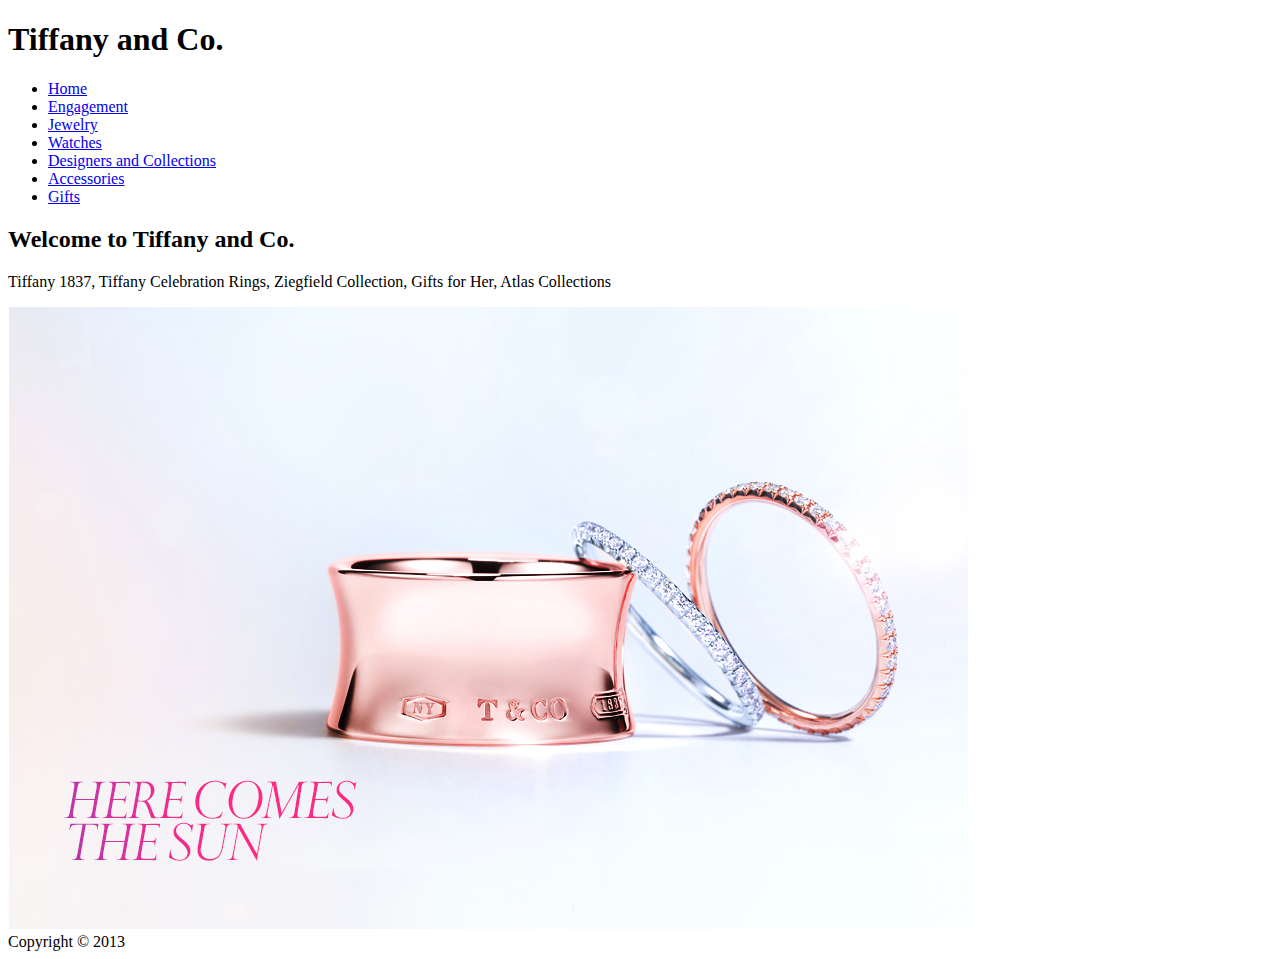
==== index.html @ 0f5ff9e2 "Folder Setup" ====
<!DOCTYPE html>
<html lang="en">
<head>
<meta charset="utf-8" />
<title>Tiffany and Co. Redesign</title>
<!-- <link rel="stylesheet" type="text/css" href="css/main.css"> -->
</head>
<body>
<div id="wrapper">

<heading><h1>Tiffany and Co.</h1></heading>

<nav>
	<ul>
		<li><a href="index.html">Home</a></li>
		<li><a href="engagement.html">Engagement</a></li>
		<li><a href="jewelry.html">Jewelry</a></li>
		<li><a href="watches.html">Watches</a></li>
		<li><a href="designers.html">Designers and Collections</a></li>
		<li><a href="accessories.html">Accessories</a></li>
		<li><a href="gifts.html">Gifts</a></li>
	</ul>
</nav>

<h2>Welcome to Tiffany and Co.</h2>
<p>Tiffany 1837, Tiffany Celebration Rings, Ziegfield Collection, Gifts for Her, Atlas Collections</p>
<img src="images/tiffanymainimage.png">

</div>
</body>
<footer>Copyright &copy; 2013</footer>
</html>
---- css/main.css ----
/* ---- SWATCH HEX CODE ---- 

Red d01747
Grey 707070
Lt Tiffany dbf5f3
Dk Tiffany 70bfb9

*/

/* ------------------------- MAIN CODE -------------------------------- */

body {
	color: #707070;
	font: 100%/1.25 Helvetica, Arial, sans-serif;
	max-width: 800px;
	margin: 0 auto;
	background-color: #dbf5f3;
}

#wrapper {
	width: 100%;
	background-color: #fff;
	border-radius: 0px 0px 5px 5px;
	-moz-border-radius: 0px 0px 5px 5px;
	-moz-box-shadow: 2px 2px 2px #ccc;
  	-webkit-box-shadow: 2px 2px 2px #ccc;
  	box-shadow: 2px 2px 2px #ccc;
  	overflow:hidden;
  	padding: 10px;
  	margin: 10px;
}

h1 {
	color: #d01747;
	font-size: 1.7em;
}

h2 {
	font-size: 1.2em;
	color: #d01747;
}

h3 {
	color: #70bfb9;
	font-size: 1em;
	margin: 0;
	font-weight: normal;
}

strong {
	color: #70bfb9;
	font-weight: normal;
	font-size: 1em;
}

/* ------------------------------- LINKS ------------------------------------ */

a:link {
	color:#707070;
	text-decoration: none;
}
     
a:visited {
	color:#707070;
	font-weight: bold;
}

a:active {
	color:#707070;
	font-weight: bold;
}

a:hover {
	color:#d01747;
}
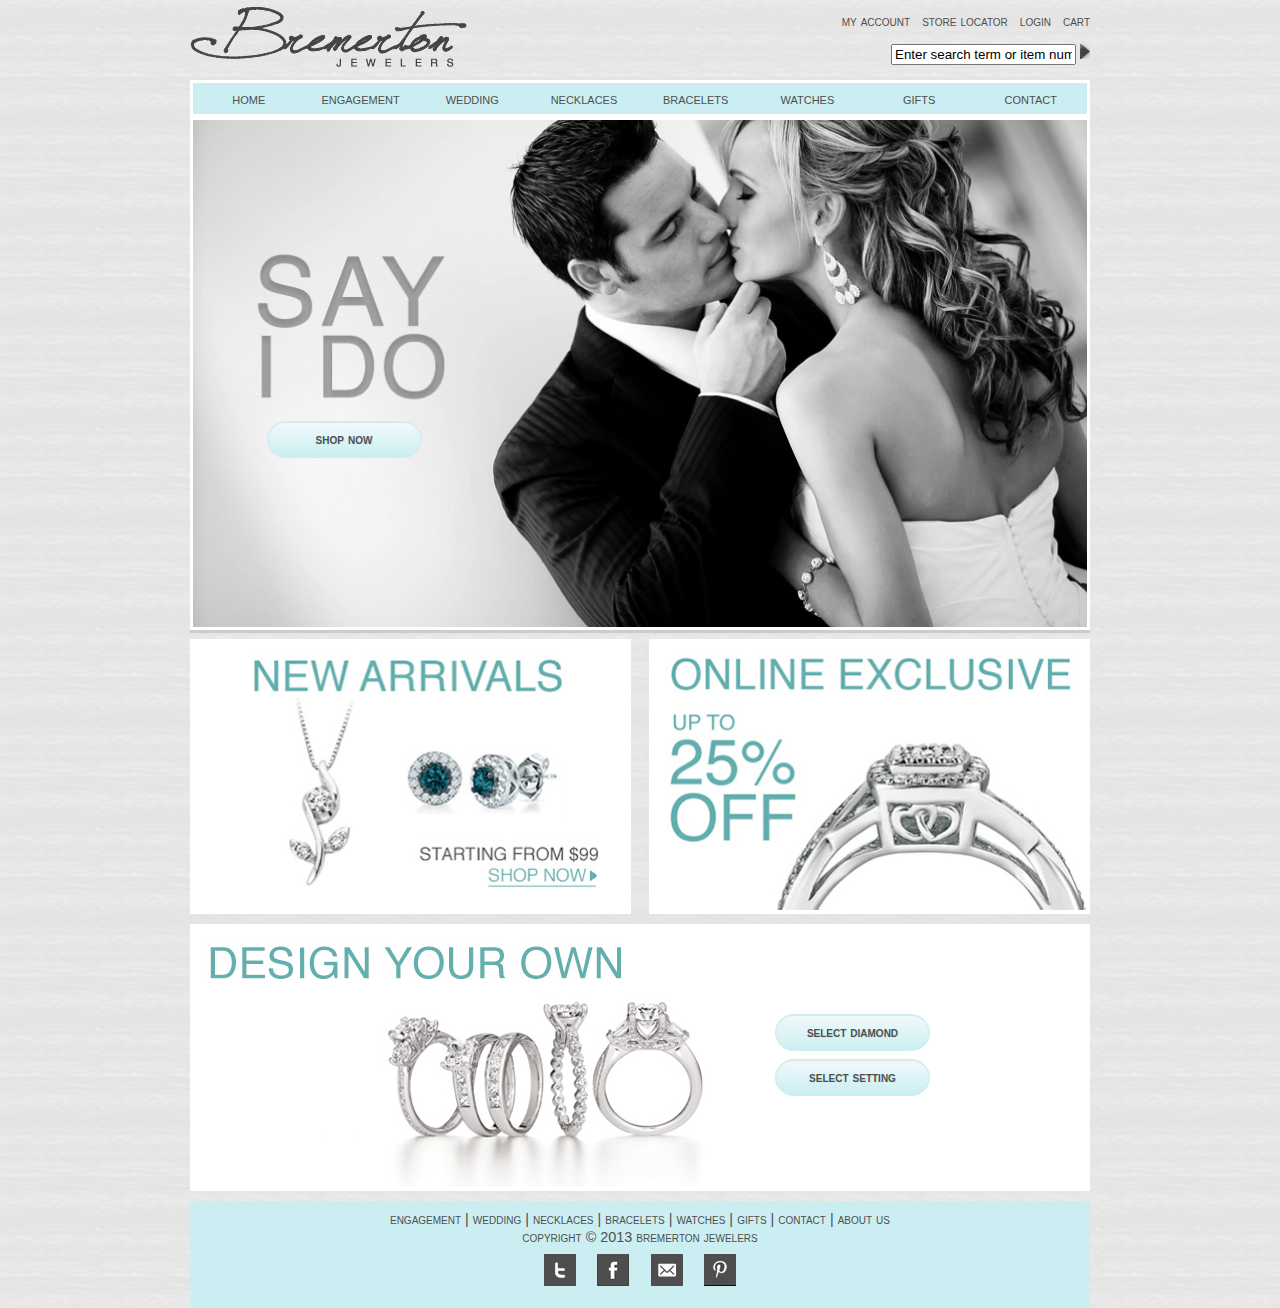
==== commit da9cca42: "tuesdaychanges" ====
--- a/index.html
+++ b/index.html
@@ -2,31 +2,65 @@
 <html lang="en">
 <head>
 <meta charset="utf-8" />
-<title>Tiffany and Co. Redesign</title>
-<!-- <link rel="stylesheet" type="text/css" href="css/main.css"> -->
+<meta name="viewport" content="width-device-width, initial-scale=1, maximum-scale=1">
+
+<title>Bremerton Jewelers</title>
+<link rel="stylesheet" type="text/css" href="css/main.css">
+
 </head>
 <body>
 <div id="wrapper">
 
-<heading><h1>Tiffany and Co.</h1></heading>
+<div class="logobox"><img src="images/logo.png"></div>
+<div class="rightlogobox"><a href="#">my account</a> &nbsp;&nbsp;<a href="#">store locator</a> &nbsp;&nbsp;<a href="#">login</a> &nbsp;&nbsp;<a href="#">cart</a><p>
+<form action="">
+<input type="text" name="firstname" value="Enter search term or item number here"> <img src="images/arrow.png"></form><p>
+</div>
 
 <nav>
-	<ul>
-		<li><a href="index.html">Home</a></li>
-		<li><a href="engagement.html">Engagement</a></li>
-		<li><a href="jewelry.html">Jewelry</a></li>
-		<li><a href="watches.html">Watches</a></li>
-		<li><a href="designers.html">Designers and Collections</a></li>
-		<li><a href="accessories.html">Accessories</a></li>
-		<li><a href="gifts.html">Gifts</a></li>
+	<ul class="navlist">
+		<li><a href="index.html">home</a></li>
+		<li><a href="engagement.html">engagement</a></li>
+		<li><a href="wedding.html">wedding</a></li>
+		<li><a href="#">necklaces</a></li>
+		<li><a href="bracelets.html">bracelets</a></li>
+		<li><a href="watches.html">watches</a></li>
+		<li><a href="#">gifts</a></li>
+		<li><a href="contact.html">contact</a></li>
 	</ul>
 </nav>
 
-<h2>Welcome to Tiffany and Co.</h2>
-<p>Tiffany 1837, Tiffany Celebration Rings, Ziegfield Collection, Gifts for Her, Atlas Collections</p>
-<img src="images/tiffanymainimage.png">
+<div class="mainimagebox">
+
+<div class="indeximage">
+
+      <img src="images/mainphoto.jpg" alt="" />
+      
+      <h4><a href="engagement.html" class="button">shop now</a></h4></div>
+</div>
+
+<div class="leftbox"><img src="images/leftbox.jpg"></div>
+
+<div class="rightbox"><img src="images/rightbox.jpg"></div>
+
+<div class="bottommainbox">
+
+<div class="designimage">
+<img src="images/designyourown.jpg">
+<h5><a href="#" class="button">select diamond</a></h5>
+<h6><a href="#" class="button">select setting</a></h6>
+</div>
+
 
 </div>
 </body>
-<footer>Copyright &copy; 2013</footer>
+<footer><a href="engagement.html">engagement</a> | <a href="wedding.html">wedding</a> | <a href="necklaces.html">necklaces</a> | <a href="bracelets.html">bracelets</a> | <a href="#">watches</a> | <a href="#">gifts</a> | <a href="contact.html">contact</a> | <a href="#">about us</a><br>copyright &copy; 2013 bremerton jewelers
+<br>
+<div class="footerclass">
+<img src="images/twittersmicon.jpg">
+<img src="images/facebookicon.jpg">
+<img src="images/mailicon.jpg">
+<img src="images/pinteresticon.jpg">
+</div>
+</footer>
 </html>--- a/css/main.css
+++ b/css/main.css
@@ -1,33 +1,28 @@
 /* ---- SWATCH HEX CODE ---- 
 
-Red d01747
-Grey 707070
-Lt Tiffany dbf5f3
-Dk Tiffany 70bfb9
+Grey 4e4e4e
+Tiffany cbeef2
+Dk Tiffany 63afae
 
 */
 
 /* ------------------------- MAIN CODE -------------------------------- */
 
 body {
-	color: #707070;
+	color: #4e4e4e;
 	font: 100%/1.25 Helvetica, Arial, sans-serif;
-	max-width: 800px;
-	margin: 0 auto;
-	background-color: #dbf5f3;
+	max-width: 900px;
+	margin: 0 auto;
+		font-size: 0.9em;
+	background-color: #fff;
+	background: url(../images/backgroundmain.jpg)
 }
 
 #wrapper {
-	width: 100%;
-	background-color: #fff;
-	border-radius: 0px 0px 5px 5px;
-	-moz-border-radius: 0px 0px 5px 5px;
-	-moz-box-shadow: 2px 2px 2px #ccc;
-  	-webkit-box-shadow: 2px 2px 2px #ccc;
-  	box-shadow: 2px 2px 2px #ccc;
-  	overflow:hidden;
-  	padding: 10px;
-  	margin: 10px;
+	background: none;
+	width:100%;
+	margin: 0 auto;
+	overflow: hidden;
 }
 
 h1 {
@@ -36,15 +31,20 @@
 }
 
 h2 {
-	font-size: 1.2em;
-	color: #d01747;
+	font-size: 1.9em;
+	color: #63afae;
+	font-variant:small-caps;
+	text-align: center;
+	letter-spacing: 5px;
+	margin: 0;
 }
 
 h3 {
-	color: #70bfb9;
-	font-size: 1em;
+	color: #4e4e4e;
+	font-size: 1.3em;
+	text-align: center;
+	font-weight: bold;
 	margin: 0;
-	font-weight: normal;
 }
 
 strong {
@@ -53,23 +53,401 @@
 	font-size: 1em;
 }
 
+.mainimagebox {
+	background-color: none;
+	margin: 0;
+}
+
+.mainimagebox img{
+	border-style: solid;
+	border-width: 3px;
+	border-color: #fff;
+	width: 99.3%;
+	box-shadow: 0 3px 0 0 #ccc;
+
+}
+
+.logobox {
+	float: left;
+	margin: 7px 0 0 0;
+	width: 30%;
+	background: none;
+}
+
+.rightlogobox {
+	float: right;
+	margin: 12px 0 0 0;
+	width: 60%;
+	background: none;
+	text-align: right;
+	font-variant:small-caps;
+}
+
+.leftbox {
+	float: left;
+	background: #fff;
+	width: 49%;
+	margin: 5px 0 10px 0;
+}
+
+.leftbox img{
+	background: #fff;
+	width: 100%;
+}
+
+.rightbox {
+	float: right;
+	background: #fff;
+	width: 49%;
+	margin: 5px 0 10px 0;
+}
+
+.rightbox img{
+	background: #fff;
+	width: 100%;
+}
+
+.bottommainbox {
+	clear: both;
+	background: #fff;
+	wdith: 100%;
+	margin: 10px 0 10px 0;
+}
+
+.contact_maincontainer {
+	width: 100%;
+	background: #fff;
+	padding: 10px;
+}
+
+.contact_form {
+	width: 50%;
+	margin: 0 auto;
+	background: #fff;
+}
+
+.engagementmainbox {
+	width: 100%;
+	background: #fff;
+}
+
+.engagementringcontainter {
+	width: 100%;
+	background: #fff;
+	margin: 5px 0 0 0;
+	padding: 5px;
+}
+
+.bottommainbox {
+	width: 100%;
+	background: #fff;
+}
+
+.bottommainbox img{
+	width: 100%;
+}
+
+.ringcontainer {
+	width: 69%;
+	margin: 0 auto;
+	text-align: center;
+}
+
+.ringcontainer img {
+	border: 1px solid #e4e4e4;
+	box-shadow: 0 3px 3px 0 #e4e4e4;
+}
+
+.ringimage { 
+	font-size: 80%;
+    font-family: Helvetica, sans-serif;
+    text-align: center; 
+}
+
+.indeximage { 
+   position: relative; 
+   width: 100%; /* for IE 6 */
+}
+
+.designimage { 
+   position: relative; 
+   width: 100%; /* for IE 6 */
+}
+
+h4 { 
+   position: absolute; 
+   top: 55%; 
+   left: 8.5%; 
+   width: 100%; 
+}
+
+h5 { 
+   position: absolute; 
+   top: 25%; 
+   left: 65%; 
+   width: 100%; 
+   font-size: 1em;
+}
+
+h6 { 
+   position: absolute; 
+   top: 38%; 
+   left: 65%; 
+   width: 100%;
+   font-size: 1em;
+
+}
+
+/*-------------------------form css-------------------------*/
+
+#form1{
+	margin:1em 0;
+	padding-top:10px;
+}
+
+#form1 fieldset{
+	margin:0;
+	padding:0;
+	border:none;	
+	float:left;
+	display:inline;
+	width:260px;
+	margin-left:25px;
+}	
+	
+#form1 legend {display:none;}	
+
+#form1 p {margin:.5em 0;}	
+
+#form1 label {
+	display:block;
+	font-weight: bold;
+	font-variant:small-caps;
+
+}	
+
+#form1 input, #form1 textarea {		
+	width:98%;
+	border:1px solid #ddd;
+	background:#fff;
+	padding:3px;
+}	
+	
+#form1 textarea{
+	height:125px;
+	overflow:auto;
+}	
+				
+#form1 p.submit{
+	clear:both;
+	padding:0 25px 20px 25px;
+	margin:0;
+	text-align:right;
+}
+	
+#form1 button{
+	width:150px;
+	height:37px;
+	line-height:37px;		
+	border:none;
+	color:#4e4e4e;
+	cursor:pointer;
+	text-align:center;
+}		
+
+/* ------------------------------- NAV -------------------------------------- */
+
+nav {
+	clear: both;
+	width: 99.3%;
+	background-color: #cbeef2;
+	font-variant:small-caps;
+	color: #4e4e4e;
+	text-align: center;
+	border-style:solid;
+	border-width:3px;
+	border-color: #fff;
+	font-size: 1.1em;
+}
+
+ul.navlist {
+	width: 100%;
+	margin: 0 auto;
+	background: #cbeef2;
+	list-style-type: none;
+	padding: 0;
+	overflow: hidden;
+}
+
+.navlist li {
+	width: 12.5%;
+	background: #cbeef2;
+	float: left;
+}
+
+.navlist li a {
+	text-decoration: none;
+	background: #cbeef2;
+	display: block;
+	line-height: 2em;
+	text-align: center;
+	color: #4e4e4e;
+}
+
+.navlist li a:hover {
+	color: #fff;
+	background: #cbeef2;
+}
+
 /* ------------------------------- LINKS ------------------------------------ */
 
 a:link {
-	color:#707070;
+	color:#4e4e4e;
 	text-decoration: none;
 }
      
 a:visited {
-	color:#707070;
+	color:#4e4e4e;
 	font-weight: bold;
 }
 
 a:active {
-	color:#707070;
+	color:#4e4e4e;
 	font-weight: bold;
 }
 
 a:hover {
-	color:#d01747;
-}+	color:#fff;
+}
+
+
+/* ---------------------------- BUTTON ------------------------------------- */
+
+.button {
+	-moz-box-shadow:inset 0px 1px 1px 0px #e3e3e3;
+	-webkit-box-shadow:inset 0px 1px 1px 0px #e3e3e3;
+	box-shadow:inset 0px 1px 1px 0px #e3e3e3;
+	background:-webkit-gradient( linear, left top, left bottom, color-stop(0.05, #f0f9fa), color-stop(1, #cbeef2) );
+	background:-moz-linear-gradient( center top, #f0f9fa 5%, #cbeef2 100% );
+	filter:progid:DXImageTransform.Microsoft.gradient(startColorstr='#f0f9fa', endColorstr='#cbeef2');
+	background-color:#f0f9fa;
+	-webkit-border-top-left-radius:20px;
+	-moz-border-radius-topleft:20px;
+	border-top-left-radius:20px;
+	-webkit-border-top-right-radius:20px;
+	-moz-border-radius-topright:20px;
+	border-top-right-radius:20px;
+	-webkit-border-bottom-right-radius:20px;
+	-moz-border-radius-bottomright:20px;
+	border-bottom-right-radius:20px;
+	-webkit-border-bottom-left-radius:20px;
+	-moz-border-radius-bottomleft:20px;
+	border-bottom-left-radius:20px;
+	text-indent:0px;
+	border:1px solid #cbeef2;
+	display:inline-block;
+	color:#4e4e4e;
+	font-family:Helvetica;
+	font-size:1em;
+	font-weight:bold;
+	font-style:normal;
+	font-variant:small-caps;
+	height:35px;
+	line-height:35px;
+	width:17%;
+	text-decoration:none;
+	text-align:center;
+	text-shadow:1px 1px 0px #cbeef2;
+}
+.button:hover {
+	background:-webkit-gradient( linear, left top, left bottom, color-stop(0.05, #cbeef2), color-stop(1, #f0f9fa) );
+	background:-moz-linear-gradient( center top, #cbeef2 5%, #f0f9fa 100% );
+	filter:progid:DXImageTransform.Microsoft.gradient(startColorstr='#cbeef2', endColorstr='#f0f9fa');
+	background-color:#cbeef2;
+}.button:active {
+	position:relative;
+	top:1px;
+}
+
+
+/* --------------------------- FOOTER ------------------------------------- */
+
+footer {
+	clear: both;
+	background-color: #cbeef2;
+	font-variant:small-caps;
+	text-align: center;
+	padding: 1%;
+}
+
+.footerclass img {
+	margin: 1%;
+}
+
+
+/*---------------------------media queries---------------------------------*/
+
+@media screen and (max-width: 959px) { }
+
+@media only screen and (max-width: 899) {
+	.leftbox {float:none; width: 100%;}
+	.rightbox {float:none; width: 100%;}
+
+}
+
+
+@media only screen and (max-width: 650px) {
+	.leftbox {float:none; width: 100%;}
+	.rightbox {float:none; width: 100%;}
+	.rightlogobox {float:none; width: 100%}
+	.logobox {float:none; width: 100%}
+	.bottommainbox {display: none;}
+	
+nav {
+	clear: both;
+	width: 99.3%;
+	background-color: #cbeef2;
+	font-variant:small-caps;
+	color: #4e4e4e;
+	text-align: center;
+	border-style:solid;
+	border-width:3px;
+	border-color: #fff;
+	font-size: 1.1em;
+}
+
+ul.navlist {
+	width: 100%;
+	margin: 0 auto;
+	background: #cbeef2;
+	list-style-type: none;
+	padding: 0;
+}
+
+.navlist li {
+	width: 100%;
+	background: #cbeef2;
+	border-style:solid;
+	border-width:1px;
+	border-color: #fff;
+}
+
+.navlist li a {
+	text-decoration: none;
+	background: #cbeef2;
+	line-height: 2em;
+	text-align: center;
+	color: #4e4e4e;
+}
+
+.navlist li a:hover {
+	color: #fff;
+	background: #cbeef2;
+}
+
+.contact_form {
+	width: 100%;
+	margin: 0 auto;
+	background: #fff;
+}
+}
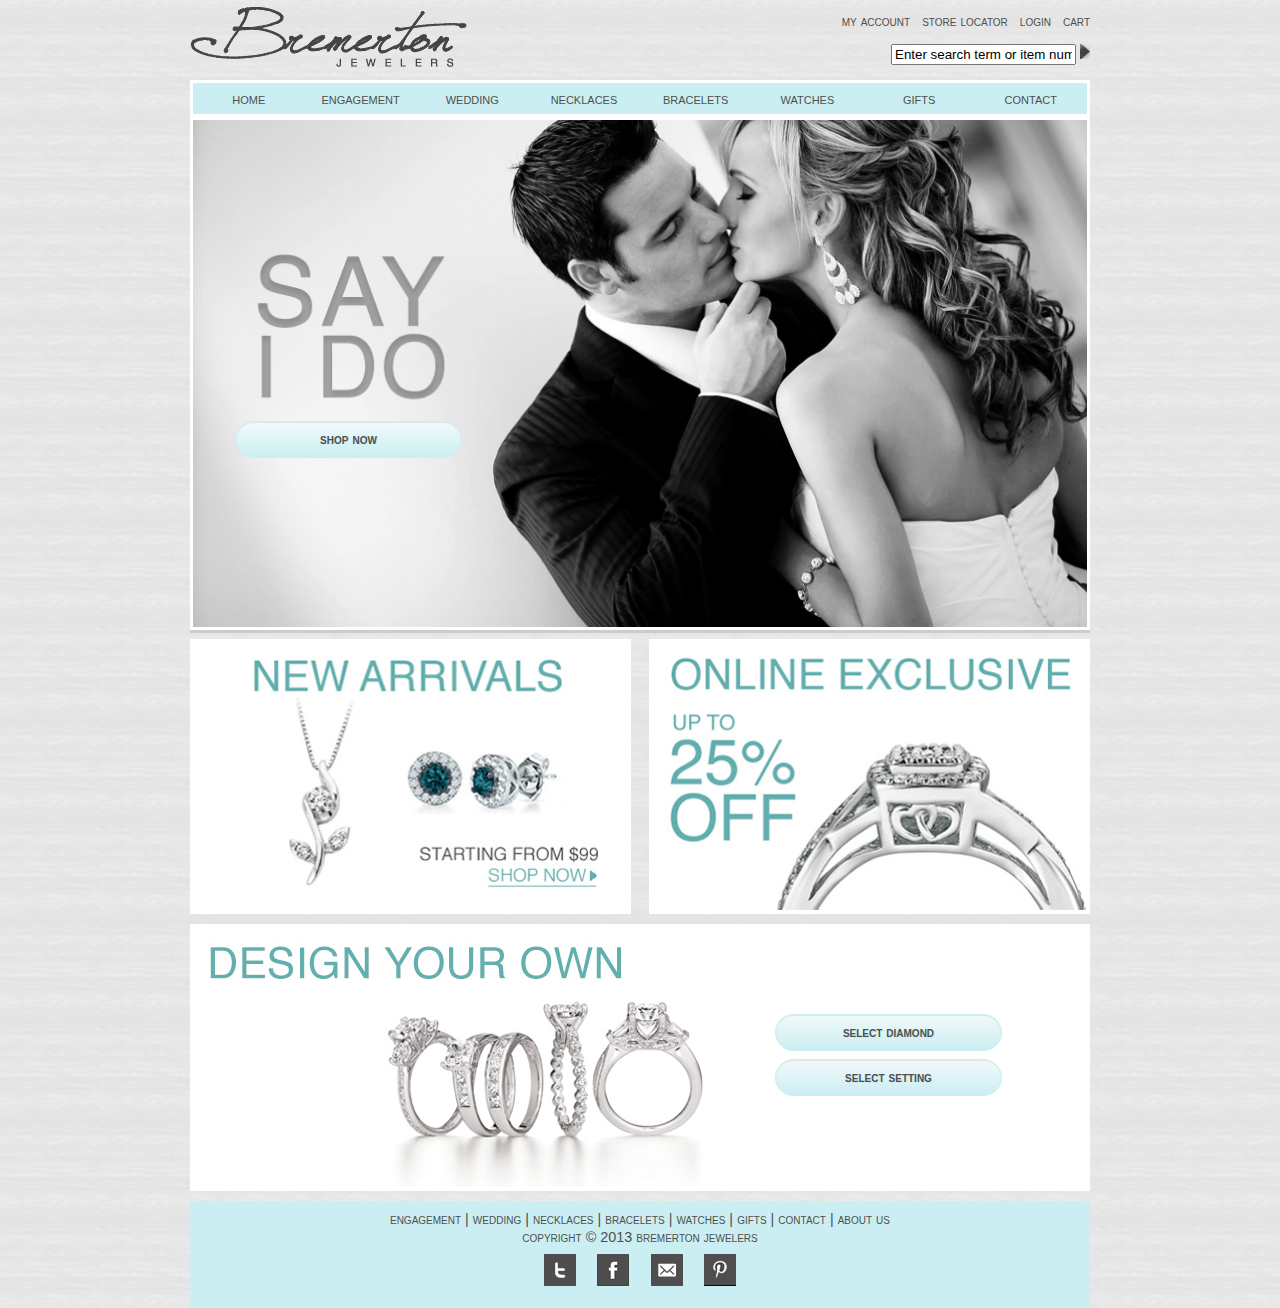
==== commit 5f9515a2: "secondbuttonfix" ====
--- a/index.html
+++ b/index.html
@@ -11,10 +11,10 @@
 <body>
 <div id="wrapper">
 
-<div class="logobox"><img src="images/logo.png"></div>
+<div class="logobox"><a href="index.html"><img src="images/logo.png" alt="" border="0"></a></div>
 <div class="rightlogobox"><a href="#">my account</a> &nbsp;&nbsp;<a href="#">store locator</a> &nbsp;&nbsp;<a href="#">login</a> &nbsp;&nbsp;<a href="#">cart</a><p>
-<form action="">
-<input type="text" name="firstname" value="Enter search term or item number here"> <img src="images/arrow.png"></form><p>
+<form action="#">
+<input type="text" name="firstname" value="Enter search term or item number here"> <img src="images/arrow.png" alt=""/></form><p>
 </div>
 
 <nav>
@@ -39,28 +39,31 @@
       <h4><a href="engagement.html" class="button">shop now</a></h4></div>
 </div>
 
-<div class="leftbox"><img src="images/leftbox.jpg"></div>
+<div class="leftbox"><img src="images/leftbox.jpg" alt=""/></div>
 
-<div class="rightbox"><img src="images/rightbox.jpg"></div>
+<div class="rightbox"><img src="images/rightbox.jpg" alt=""/></div>
 
 <div class="bottommainbox">
 
 <div class="designimage">
-<img src="images/designyourown.jpg">
+<img src="images/designyourown.jpg" alt=""/>
 <h5><a href="#" class="button">select diamond</a></h5>
 <h6><a href="#" class="button">select setting</a></h6>
 </div>
 
 
 </div>
-</body>
-<footer><a href="engagement.html">engagement</a> | <a href="wedding.html">wedding</a> | <a href="necklaces.html">necklaces</a> | <a href="bracelets.html">bracelets</a> | <a href="#">watches</a> | <a href="#">gifts</a> | <a href="contact.html">contact</a> | <a href="#">about us</a><br>copyright &copy; 2013 bremerton jewelers
+</div>
+
+<footer><a href="engagement.html">engagement</a> | <a href="wedding.html">wedding</a> | <a href="#">necklaces</a> | <a href="bracelets.html">bracelets</a> | <a href="watches.html">watches</a> | <a href="#">gifts</a> | <a href="contact.html">contact</a> | <a href="#">about us</a><br>copyright &copy; 2013 bremerton jewelers
 <br>
 <div class="footerclass">
-<img src="images/twittersmicon.jpg">
-<img src="images/facebookicon.jpg">
-<img src="images/mailicon.jpg">
-<img src="images/pinteresticon.jpg">
+<img src="images/twittersmicon.jpg" alt=""/>
+<img src="images/facebookicon.jpg" alt=""/>
+<img src="images/mailicon.jpg" alt=""/>
+<img src="images/pinteresticon.jpg" alt=""/>
 </div>
 </footer>
+
+</body>
 </html>--- a/css/main.css
+++ b/css/main.css
@@ -13,7 +13,7 @@
 	font: 100%/1.25 Helvetica, Arial, sans-serif;
 	max-width: 900px;
 	margin: 0 auto;
-		font-size: 0.9em;
+	font-size: 0.9em;
 	background-color: #fff;
 	background: url(../images/backgroundmain.jpg)
 }
@@ -54,7 +54,6 @@
 }
 
 .mainimagebox {
-	background-color: none;
 	margin: 0;
 }
 
@@ -110,7 +109,7 @@
 .bottommainbox {
 	clear: both;
 	background: #fff;
-	wdith: 100%;
+	width: 100%;
 	margin: 10px 0 10px 0;
 }
 
@@ -118,6 +117,7 @@
 	width: 100%;
 	background: #fff;
 	padding: 10px;
+	margin: 0 0 10px 0;
 }
 
 .contact_form {
@@ -131,10 +131,14 @@
 	background: #fff;
 }
 
+.engagementmainbox img {
+	width: 100%;
+}
+
 .engagementringcontainter {
 	width: 100%;
 	background: #fff;
-	margin: 5px 0 0 0;
+	margin: 10px 0 10px 0;
 	padding: 5px;
 }
 
@@ -145,17 +149,6 @@
 
 .bottommainbox img{
 	width: 100%;
-}
-
-.ringcontainer {
-	width: 69%;
-	margin: 0 auto;
-	text-align: center;
-}
-
-.ringcontainer img {
-	border: 1px solid #e4e4e4;
-	box-shadow: 0 3px 3px 0 #e4e4e4;
 }
 
 .ringimage { 
@@ -177,7 +170,7 @@
 h4 { 
    position: absolute; 
    top: 55%; 
-   left: 8.5%; 
+   left: 5%; 
    width: 100%; 
 }
 
@@ -195,7 +188,45 @@
    left: 65%; 
    width: 100%;
    font-size: 1em;
-
+}
+
+.engagementimage { 
+   position: relative; 
+   width: 100%; /* for IE 6 */
+}
+
+.engagementphotobutton { 
+   position: absolute; 
+   top: 63%; 
+   left: 60%; 
+   width: 100%;
+   font-size: 1em;
+}
+
+figure{
+    position: relative;
+    display: inline-block;
+}
+
+figcaption{
+    text-align: center;
+    color: #000;
+    width: 165px;
+    padding: .5em 0;
+    font-size: .8em;
+}
+
+.ringcontainer {
+	width: 100%;
+	margin: 0 auto;
+	text-align: center;
+	background-color: #fff;
+	overflow: hidden;
+}
+
+.ringcontainer img {
+	border: 1px solid #e4e4e4;
+	box-shadow: 0 3px 3px 0 #e4e4e4;
 }
 
 /*-------------------------form css-------------------------*/
@@ -214,7 +245,24 @@
 	width:260px;
 	margin-left:25px;
 }	
-	
+
+#form1 select{
+	margin:0;
+	padding:0;
+	border: 1px solid #ddd;	
+	display:inline;
+	width:100%;
+	font-size: .8em;
+}	
+
+#form1 input:focus {
+background-color: #ddd;
+} 
+
+#form1 textarea:focus {
+background-color: #ddd;
+} 
+
 #form1 legend {display:none;}	
 
 #form1 p {margin:.5em 0;}	
@@ -223,7 +271,6 @@
 	display:block;
 	font-weight: bold;
 	font-variant:small-caps;
-
 }	
 
 #form1 input, #form1 textarea {		
@@ -247,12 +294,8 @@
 	
 #form1 button{
 	width:150px;
-	height:37px;
-	line-height:37px;		
-	border:none;
-	color:#4e4e4e;
-	cursor:pointer;
-	text-align:center;
+	display: block;
+	margin: 0 auto;
 }		
 
 /* ------------------------------- NAV -------------------------------------- */
@@ -317,7 +360,8 @@
 }
 
 a:hover {
-	color:#fff;
+	color:#4e4e4e;
+	text-decoration: underline;
 }
 
 
@@ -354,7 +398,7 @@
 	font-variant:small-caps;
 	height:35px;
 	line-height:35px;
-	width:17%;
+	width:25%;
 	text-decoration:none;
 	text-align:center;
 	text-shadow:1px 1px 0px #cbeef2;
@@ -392,7 +436,6 @@
 @media only screen and (max-width: 899) {
 	.leftbox {float:none; width: 100%;}
 	.rightbox {float:none; width: 100%;}
-
 }
 
 
@@ -450,4 +493,7 @@
 	margin: 0 auto;
 	background: #fff;
 }
-}
+
+.engagementmainbox {
+	display: none;
+}
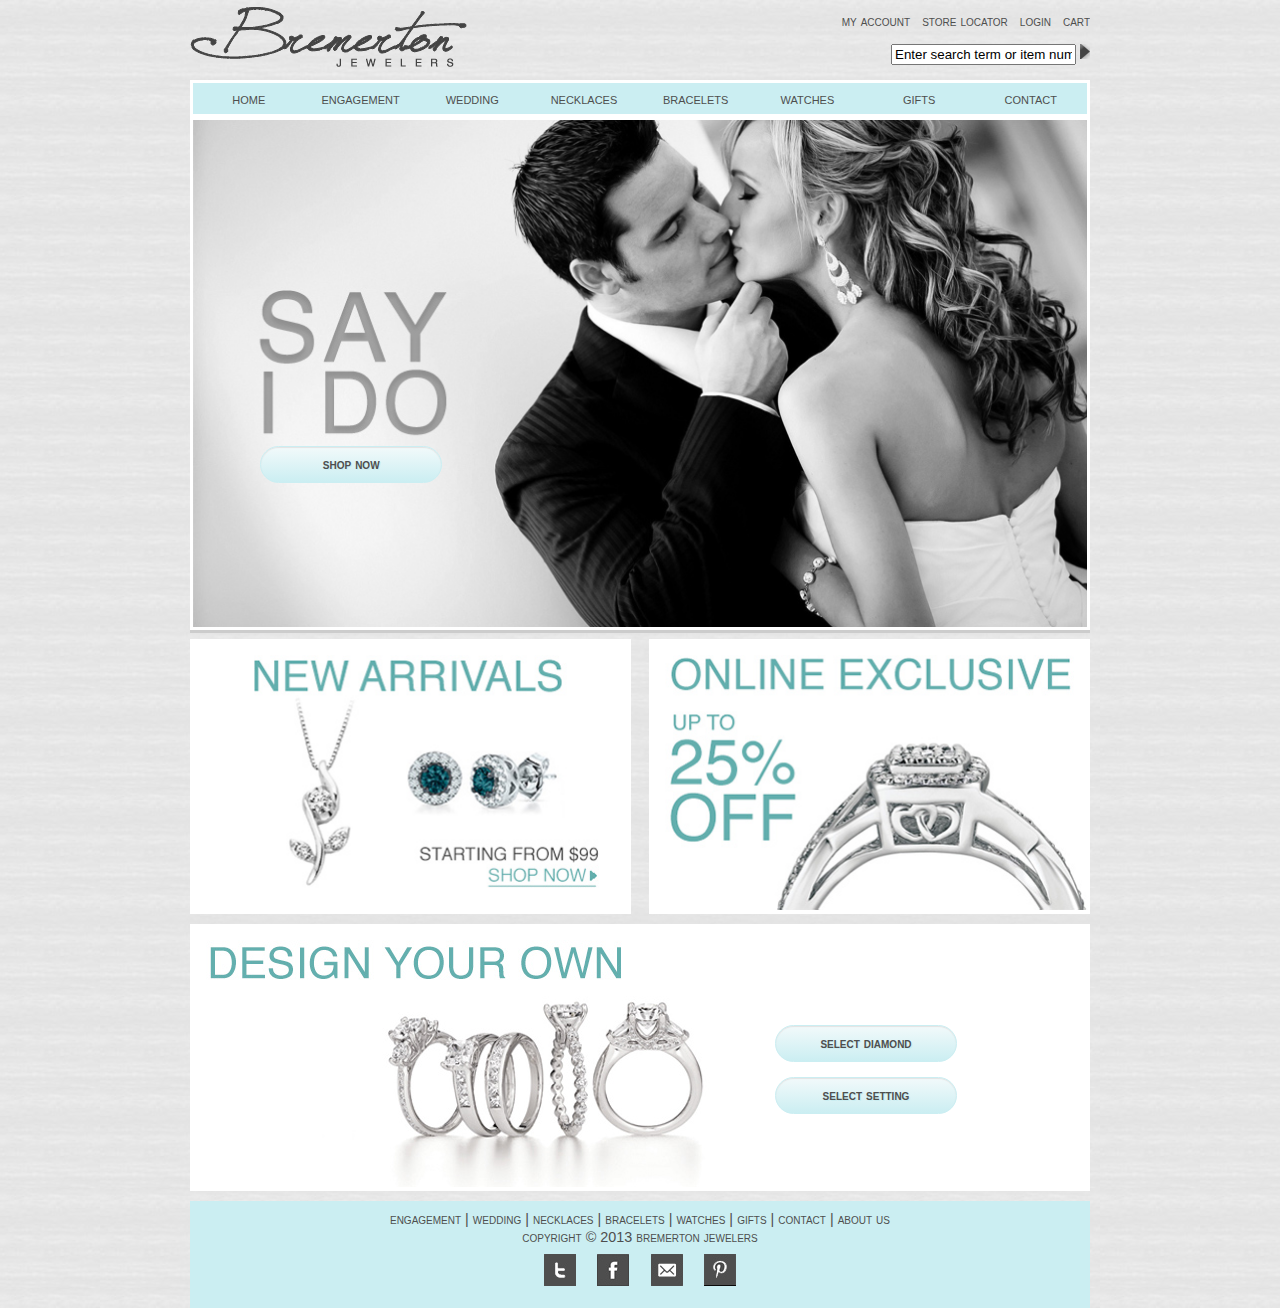
==== commit 04f5e053: "mobilechanges" ====
--- a/index.html
+++ b/index.html
@@ -34,7 +34,7 @@
 
 <div class="indeximage">
 
-      <img src="images/mainphoto.jpg" alt="" />
+      <img src="images/mainphoto_sm.jpg" alt="" />
       
       <h4><a href="engagement.html" class="button">shop now</a></h4></div>
 </div>
--- a/css/main.css
+++ b/css/main.css
@@ -169,14 +169,14 @@
 
 h4 { 
    position: absolute; 
-   top: 55%; 
-   left: 5%; 
+   top: 60%; 
+   left: 7.8%; 
    width: 100%; 
 }
 
 h5 { 
    position: absolute; 
-   top: 25%; 
+   top: 29%; 
    left: 65%; 
    width: 100%; 
    font-size: 1em;
@@ -184,7 +184,7 @@
 
 h6 { 
    position: absolute; 
-   top: 38%; 
+   top: 45%; 
    left: 65%; 
    width: 100%;
    font-size: 1em;
@@ -398,7 +398,7 @@
 	font-variant:small-caps;
 	height:35px;
 	line-height:35px;
-	width:25%;
+	width:20%;
 	text-decoration:none;
 	text-align:center;
 	text-shadow:1px 1px 0px #cbeef2;
@@ -438,8 +438,63 @@
 	.rightbox {float:none; width: 100%;}
 }
 
-
-@media only screen and (max-width: 650px) {
+@media only screen and (max-width: 760px) {
+
+nav {
+	clear: both;
+	width: 99.3%;
+	background-color: #cbeef2;
+	font-variant:small-caps;
+	color: #4e4e4e;
+	text-align: center;
+	border-style:solid;
+	border-width:3px;
+	border-color: #fff;
+	font-size: 1.1em;
+}
+
+ul.navlist {
+	width: 100%;
+	margin: 0 auto;
+	background: #cbeef2;
+	list-style-type: none;
+	padding: 0;
+}
+
+.navlist li {
+	width: 100%;
+	background: #cbeef2;
+	border-style:solid;
+	border-width:1px;
+	border-color: #fff;
+}
+
+.navlist li a {
+	text-decoration: none;
+	background: #cbeef2;
+	line-height: 2em;
+	text-align: center;
+	color: #4e4e4e;
+}
+
+.navlist li a:hover {
+	color: #fff;
+	background: #cbeef2;
+}
+
+.contact_form {
+	width: 100%;
+	margin: 0 auto;
+	background: #fff;
+}
+
+.engagementmainbox {
+	display: none;
+}
+
+}
+
+@media only screen and (max-width: 580px) {
 	.leftbox {float:none; width: 100%;}
 	.rightbox {float:none; width: 100%;}
 	.rightlogobox {float:none; width: 100%}
@@ -497,3 +552,7 @@
 .engagementmainbox {
 	display: none;
 }
+
+h4 {
+	display: none;
+}
